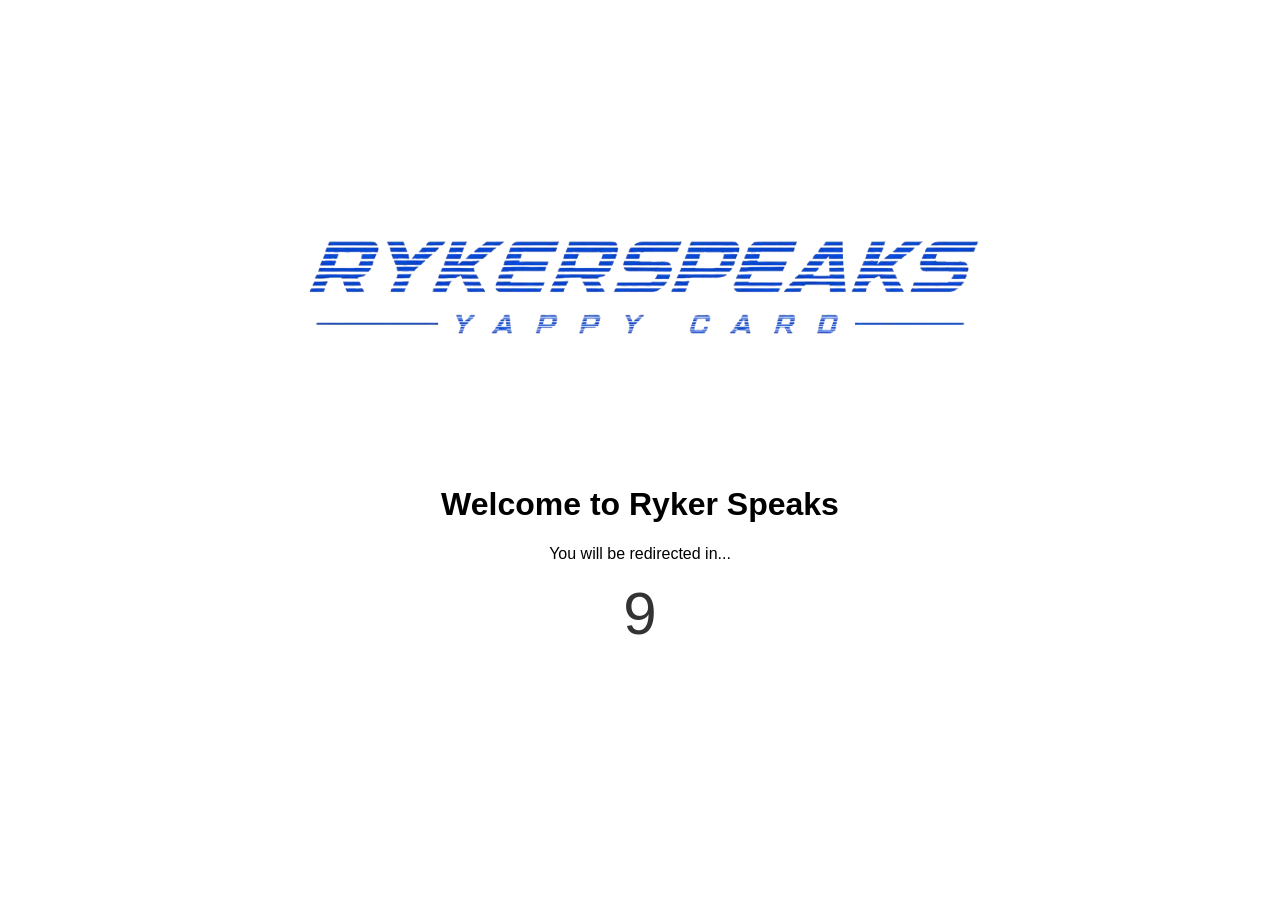
==== redirect.html @ 3c6156bd "Create redirect.html" ====
<!DOCTYPE html>
<html>
<head>
<meta charset="UTF-8">
<title>Redirecting</title>
<style>
body {
font-family: Arial, sans-serif;
text-align: center;
padding-top: 100px;
}

#countdown {
font-size: 60px;
color: #333;
}
</style>
<img src="ChatGPT_Image_Aug_3__2026__06_35_37_PM-removebg-preview.png">
</head>

<body>

<h1>Welcome to Ryker Speaks</h1>
<h2Thanks for Tuning In Today!</h2>
<p>You will be redirected in...</p>

<div id="countdown">10</div>

<script>
let seconds = 10;

let redirectLink = "https://boulderbugle.com/3t2tGeMt"; // Put your changing link here

let timer = setInterval(function() {
seconds--;
document.getElementById("countdown").innerHTML = seconds;

if (seconds <= 0) {
clearInterval(timer);
window.location.href = redirectLink;
}
}, 1000);
</script>

</body>
</html>
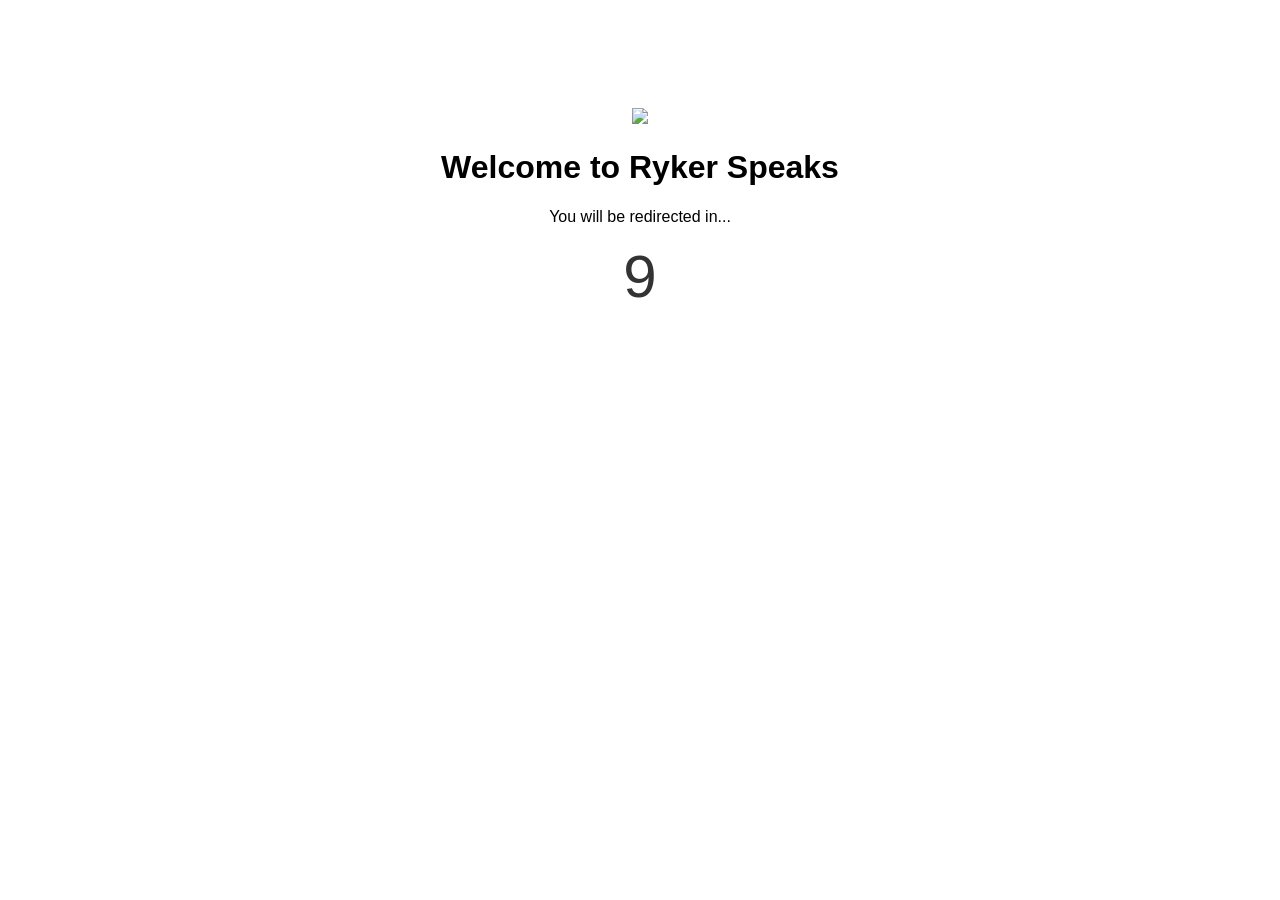
==== commit b3e36cb8: "Update redirect.html" ====
--- a/redirect.html
+++ b/redirect.html
@@ -15,7 +15,7 @@
 color: #333;
 }
 </style>
-<img src="ChatGPT_Image_Aug_3__2026__06_35_37_PM-removebg-preview.png">
+<img src="https://social.mtdv.me/yappyspeaks">
 </head>
 
 <body>
@@ -29,7 +29,7 @@
 <script>
 let seconds = 10;
 
-let redirectLink = "https://boulderbugle.com/3t2tGeMt"; // Put your changing link here
+let redirectLink = "rykerspeaks.github.io/yappycardplus/rollinglink.html"; // Put your changing link here
 
 let timer = setInterval(function() {
 seconds--;
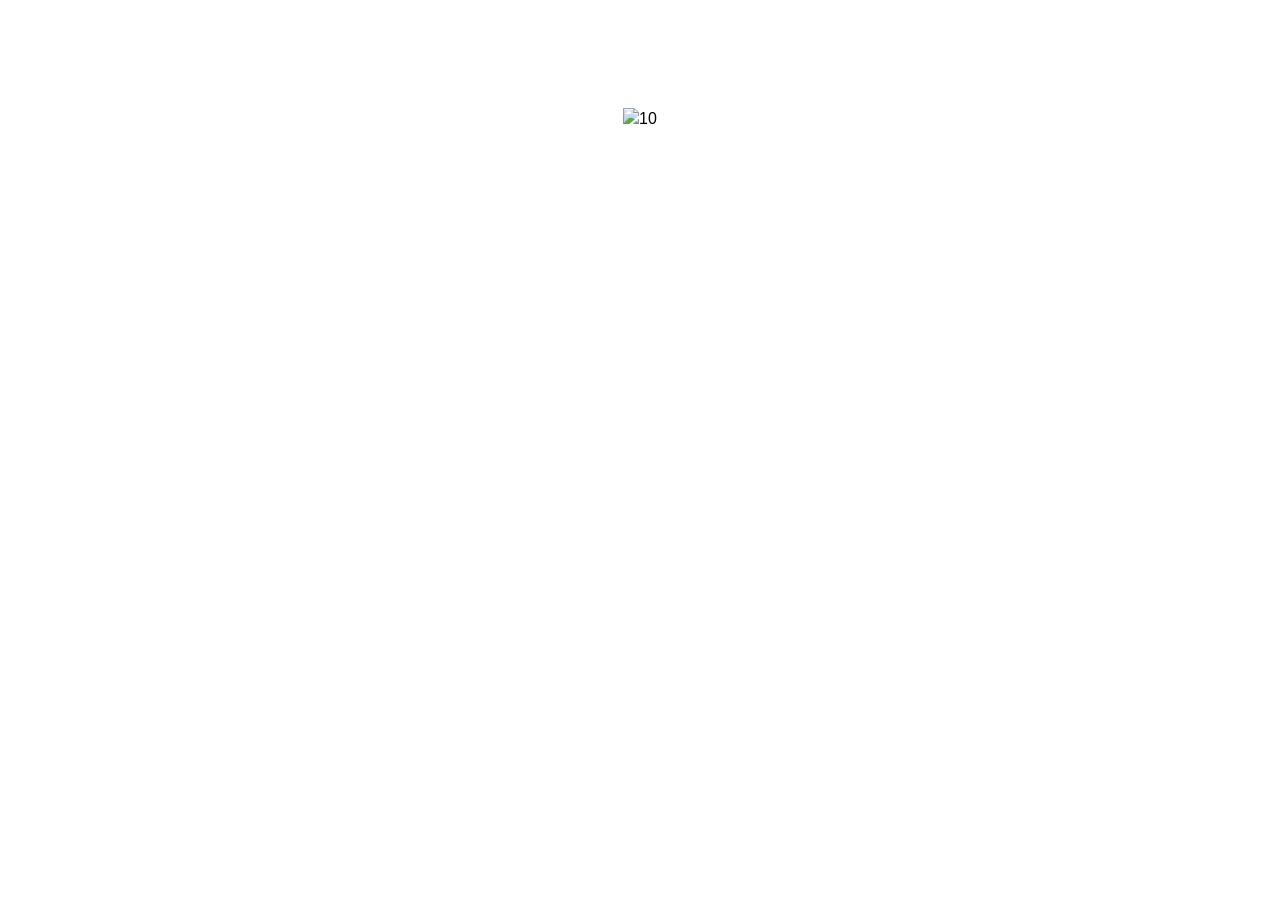
==== commit 215c1b31: "Update redirect.html" ====
--- a/redirect.html
+++ b/redirect.html
@@ -15,7 +15,7 @@
 color: #333;
 }
 </style>
-<img src="https://social.mtdv.me/yappyspeaks">
+<img src="ChatGPT_Image_Aug_3__2026_06_35_37_PM-removebg-preview.png
 </head>
 
 <body>
@@ -29,7 +29,7 @@
 <script>
 let seconds = 10;
 
-let redirectLink = "rykerspeaks.github.io/yappycardplus/rollinglink.html"; // Put your changing link here
+let redirectLink = "https://social.mtdv.me/yappyspeaks"; // Put your changing link here
 
 let timer = setInterval(function() {
 seconds--;
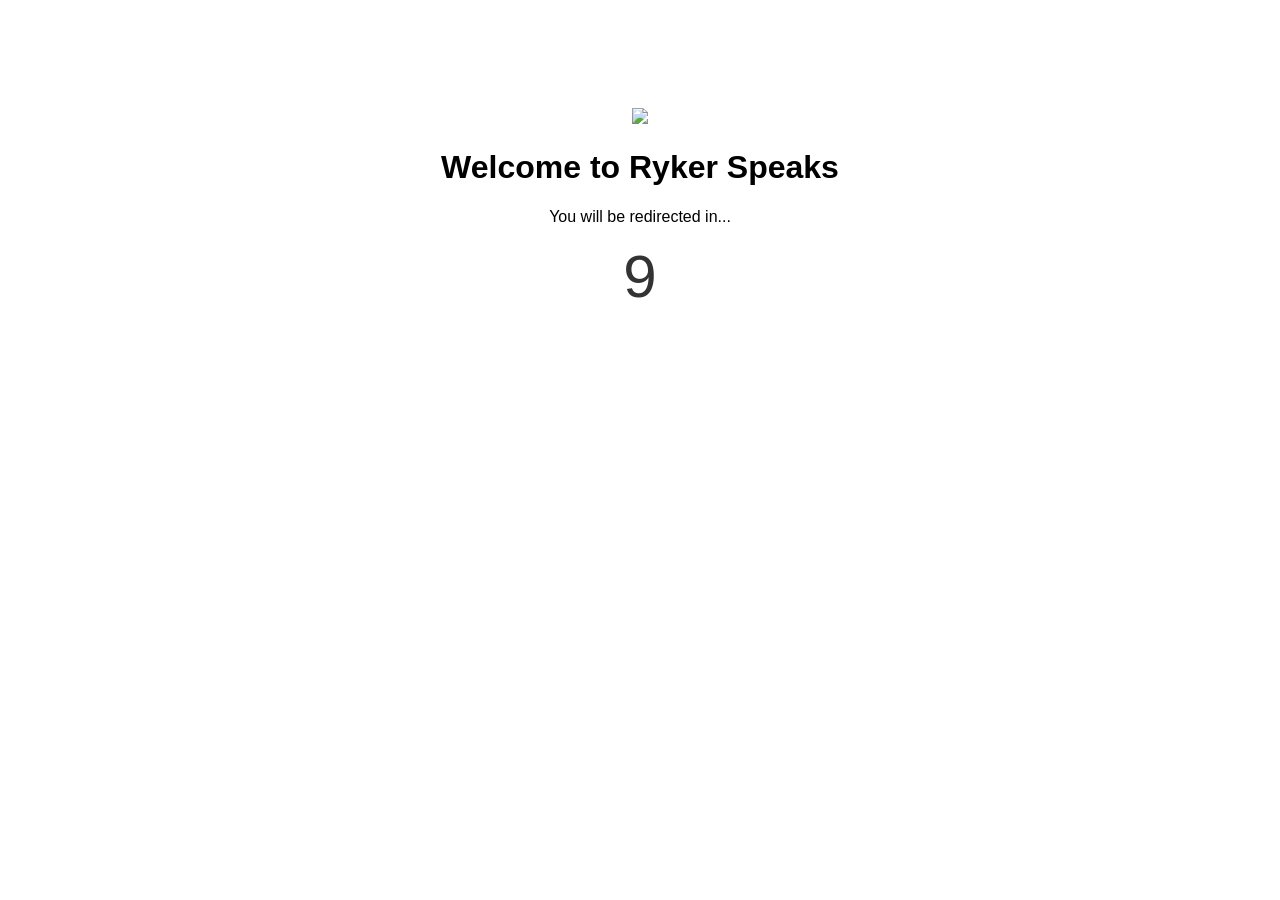
==== commit 1da6ab59: "Update redirect.html" ====
--- a/redirect.html
+++ b/redirect.html
@@ -15,7 +15,7 @@
 color: #333;
 }
 </style>
-<img src="ChatGPT_Image_Aug_3__2026_06_35_37_PM-removebg-preview.png
+<img src="ChatGPT_Image_Aug_3__2026__06_35_37_PM-removebg-preview"
 </head>
 
 <body>
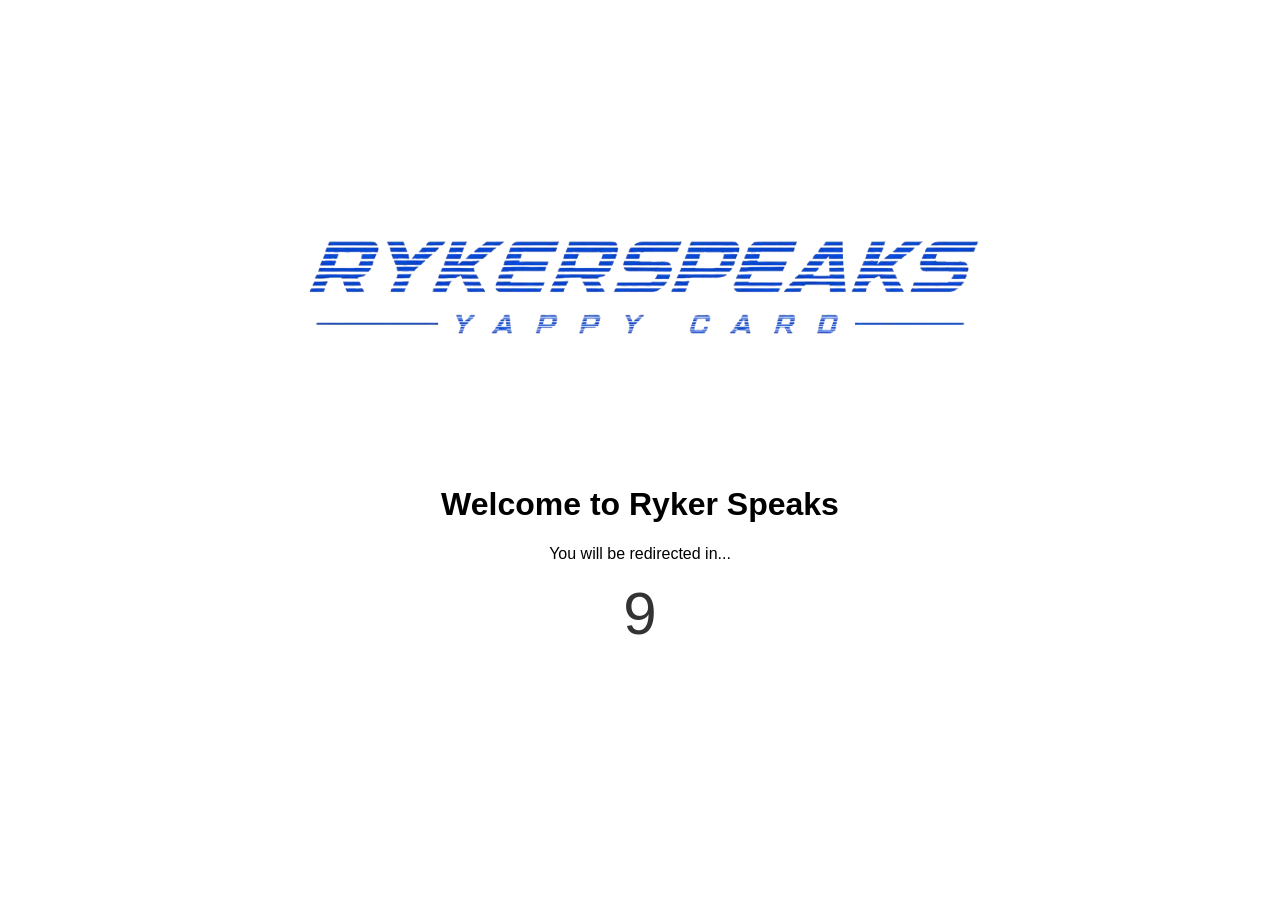
==== commit 69e94d22: "Update redirect.html" ====
--- a/redirect.html
+++ b/redirect.html
@@ -15,7 +15,7 @@
 color: #333;
 }
 </style>
-<img src="ChatGPT_Image_Aug_3__2026__06_35_37_PM-removebg-preview"
+<img src="ChatGPT_Image_Aug_3__2026__06_35_37_PM-removebg-preview.png"
 </head>
 
 <body>
